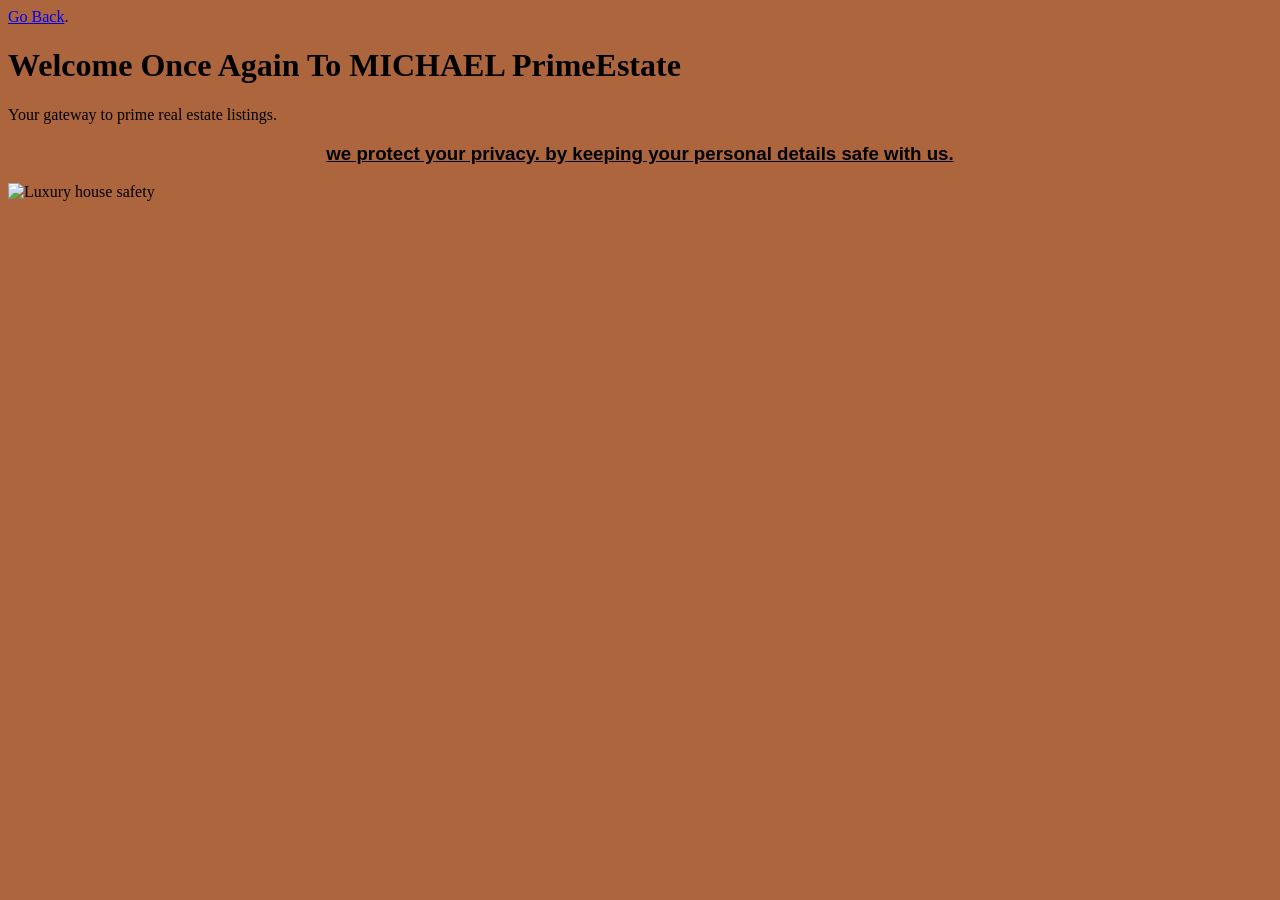
==== home.html @ f25f3fc9 "Implemented landing page with image and prices of houses" ====
<!DOCTYPE html>
<html lang="en">

    <head>
    <meta charset="utf-8" />
    <a href="html">Go Back</a>.</p>
    <link rel="stylesheet" href="home.css">
    </head>

    <body>
        <h1>Welcome Once Again To MICHAEL PrimeEstate</h1>
        <p>Your gateway to prime real estate listings.</p>

        <section class="feature">
        <h3>we protect your privacy. by keeping your personal details safe with us.</h3>
        </section>

        <section class="img">
            <img src="https://static.vecteezy.com/system/resources/previews/005/005/911/non_2x/two-business-people-shaking-hands-vector.jpg" alt="Luxury house safety" class="feature__image"/>
        </section>

    </body>
</html>
---- home.css ----
body {
    background-color: rgb(172, 101, 60);
    font-family: "Poppins", times, sans-serif;
}

.feature {
    text-align: center;
    font-family: Arial, "Helvetica Neue", Helvetica, sans-serif;
    text-decoration: underline;
}
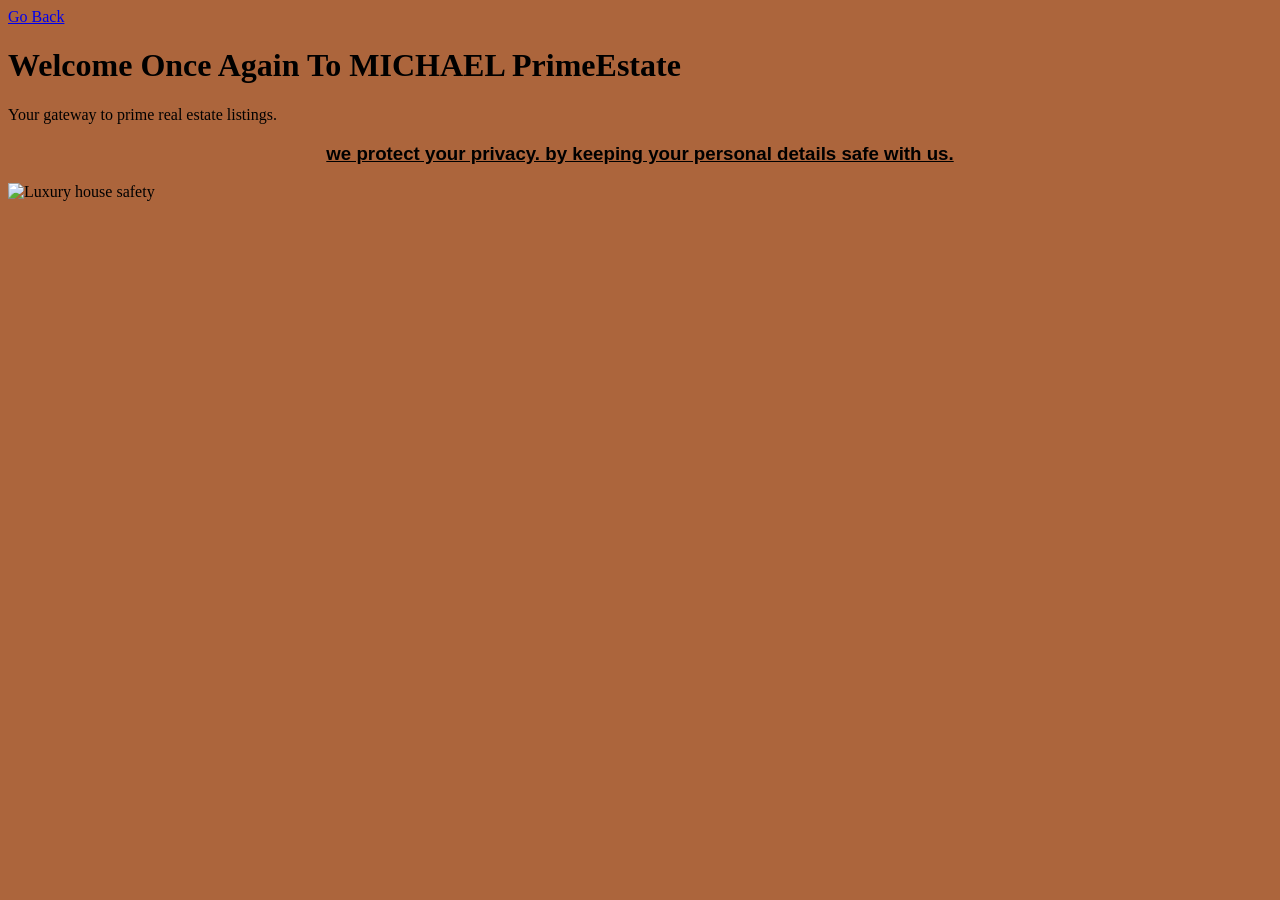
==== commit 7d2b49ae: "Fix "Go Back" link in home.html and add index.html for the landing page" ====
--- a/home.html
+++ b/home.html
@@ -3,7 +3,7 @@
 
     <head>
     <meta charset="utf-8" />
-    <a href="html">Go Back</a>.</p>
+    <a href="index.html">Go Back</a>
     <link rel="stylesheet" href="home.css">
     </head>
 
